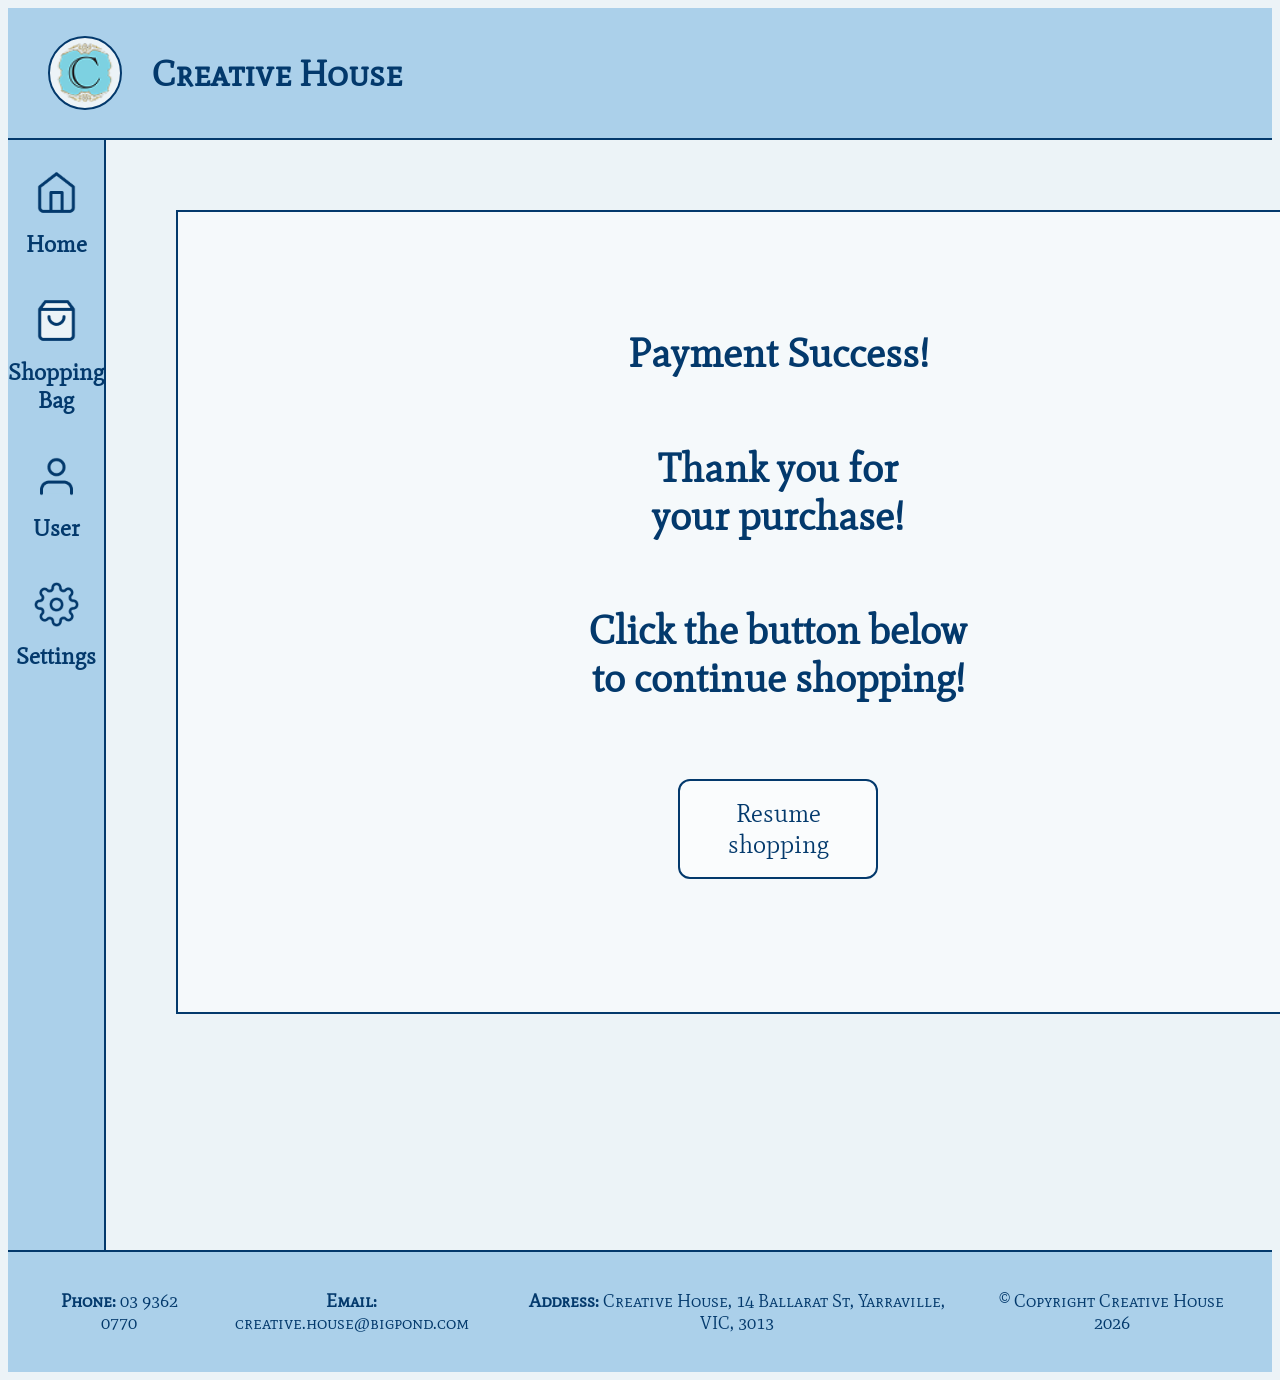
==== Confirmation of Payment.html @ 6d496785 "Commit 11: Completed payment details and confirmation of payment pages" ====
<!DOCTYPE html>
<html lang="en">
<head>
    <meta charset="UTF-8">
    <meta name="viewport" content="width=device-width, initial-scale=1.0">
    <title>Confirmation of Payment</title>
    <link href="https://fonts.googleapis.com/css2?family=Mate+SC&display=swap" rel="stylesheet">
    <link href="https://fonts.googleapis.com/css2?family=Mate+SC&family=Mate:ital@0;1&display=swap" rel="stylesheet">
    <link rel="stylesheet" href="INFO20005 A3.css">
</head>
<body>
    <header>
        <img class="logo" src="Images/Creative House Logo.png" alt="Creative house Logo">
        <h1>Creative House</h1>
    </header>
    <main>
        <div id="navbar">
            <img src="Images/Home.png" alt="Home">
            <h3>Home</h3>
            <img src="Images/Shopping Bag Active.png" alt="Shopping Bag">
            <h3>Shopping <br> Bag</h3>
            <img src="Images/User.png" alt="User">
            <h3>User</h3>
            <img src="Images/Settings.png" alt="Settings">
            <h3>Settings</h3>
        </div>
        <div class="content">
            <div class="confirmBox">
                <h1>Payment Success!</h1>
                <h1>Thank you for <br> your purchase!</h1>
                <h1>Click the button below <br> to continue shopping!</h1>
                <div class="endButtonContainer">
                    <button class="endButton">Resume shopping</button>
                </div>
            </div>
        </div>
    </main>
    <footer>
        <p><strong>Phone:</strong> 03 9362 0770</p>
        <p><strong>Email:</strong> creative.house@bigpond.com</p>
        <p><strong>Address:</strong> Creative House, 14 Ballarat St, Yarraville, VIC, 3013</p>
        <div class="copyright">
            <p>© Copyright Creative House 2026</p>
        </div>
    </footer>
</body>
</html>
---- INFO20005 A3.css ----
header {
    font-family: 'Mate SC', serif;
    color:#03396C;
    background-color:#ABD0EA;
    display: flex;
    padding: 40px;
    gap: 30px;
    border-bottom: 2px solid #03396C;
    font-size: 18px;
    align-items: center;
    text-align: center;
    height: 50px;
}

.logo {
    border: 2px solid #03396C;
    border-radius: 50%;
    width: 60px;
    height: 60px;
    display: flex;
    padding: 5px;
    background-color: #ECF3F7;
}

body {
    background-color: #ECF3F7;
    flex: 1;
}

#navbar {
    font-family: 'Mate', serif;
    color: #03396C;
    position: sticky;
    top: 0;
    background-color: #ABD0EA;
    width: 150px;
    text-align: center;
    padding-top: 30px;
    font-size: 20px;
    height: 120vh;
    min-height: 100%;
    border-right: 2px solid #03396C;
}

#navbar img {
    width: 45px;
    height: 45px;
}

#navbar h3 {
    margin-top: 10px;
    margin-bottom: 40px;
}

main {
    font-family: 'Mate', serif;
    color: #03396C;
    display: flex;
    min-height: 100vh;
    flex: 1;
}

.content {
    padding: 40px;
    padding-bottom: 200px;
}

.content h1 {
    padding-top: 40px;
}

.searchBar {
    display: flex;
    align-items: center;
    gap: 15px;
    padding: 10px;
    border: 2px solid #03396C;
    border-radius: 12px;
    font-size: 24px;
    width: 250px;
    background-color:rgba(255, 255, 255, 0.5);
    height: 25px;
    width: 180px;
    margin-bottom: 20px;
}

.searchBar img {
    height: 25px;
    width: 25px;
}

.categories {
    display: grid;
    grid-template-columns: repeat(3, 1fr);
    gap: 100px;
}

.categoryBox, .productBox {
    width: 250px;
    height: 250px;
    padding-top: 10px;
}

.categoryBox img, .productBox img {
    border: 2px solid #03396C;
    height: 250px;
    width: 250px;
}

.categoryBoxLabel {
    margin-top: -5px;
    background-color: rgba(255, 255, 255, 0.5);
    padding-left: 10px;
    padding-right: 20px;
    display: flex;
    justify-content: space-between;
    align-items: center;
    border-left: 2px solid #03396C;
    border-right: 2px solid #03396C;
    border-bottom: 2px solid #03396C;
    width: 220px;
}

.categoryBoxLabel h3 {
    padding-left: 10px;
}

.chatbot {
    position: absolute;
    margin-top: 160px;
    top: 20px;
    right: 20px;
    text-align: center;
    font-size: 20px;
    width: 180px;
    padding-right: 50px;
}

footer {
    font-family: 'Mate SC', serif;
    color:#03396C;
    background-color:#ABD0EA;
    display: flex;
    padding: 40px;
    gap: 30px;
    border-top: 2px solid #03396C;
    font-size: 18px;
    align-items: center;
    text-align: center;
    height: 40px;
}

.copyright {
    margin-left: auto;
}

.subheading {
    display: flex;
    align-items: center;
    width: 980px;
    margin-top: -20px;
}

.subheading img {
    margin-left: auto;
    margin-top: 40px;
}

.products {
    display: grid;
    grid-template-columns: repeat(3, 1fr);
    gap: 100px;
    row-gap: 160px;
}

.productBoxLabel {
    margin-top: -5px;
    background-color: rgba(255, 255, 255, 0.5);
    padding-left: 20px;
    padding-right: 20px;
    display: flex;
    justify-content: space-between;
    align-items: center;
    border-left: 2px solid #03396C;
    border-right: 2px solid #03396C;
    border-bottom: 2px solid #03396C;
    width: 210px;
    height: 120px;
}

.productInfo {
    display: flex;
    flex-direction: column;
    margin-top: -20px;
}

.productInfo h4 {
    font-size: larger;
    margin: 0px;
}

.addButton {
    font-size: 25px;
}

.productContent {
    padding-top: 60px;
    padding-left: 90px;
    font-size: 20px;
}

.productContentTop {
    display: flex;
}

.productContentTop img {
    border: 2px solid #03396C;
}

.description {
    display: block;
    padding-left: 50px;
}

.backButton {
    padding-left: 50px;
    padding-top: 40px;
    font-size: 60px;
}

button {
    font-family: 'Mate', serif;
    color: #03396C;
    font-size: 25px;
    border: 2px solid #03396C;
    border-radius: 12px;
    background-color: rgba(255, 255, 255, 0.5);
    width: 180px;
    height: 60px;
    text-align: center;
}

.details {
    padding-top: 40px;
    width: 850px;
    line-height: 200%;
}

.title {
    display: flex;
    align-items: center;
    height: 40px;
    gap: 50px;
}

.title span {
    padding-left: 35px;
    margin-bottom: 12px;
}

.box {
    position: relative;
    display: block;
    align-items: center;
    border: 2px solid #03396C;
    background-color: rgba(255, 255, 255, 0.5);
    margin-left: 30px;
    margin-top: 60px;
    padding: 50px;
    width: 1100px;
    height: 700px;
}

.journalInfo {
    display: flex;
    font-size: 20px;
    align-items: center;
    justify-content: space-between;
    padding-bottom: 60px;
}

input[type="checkbox"] {
    width: 30px;
    height: 30px;
    accent-color: #03396C;
}

.productImage {
    display: flex;
    border: 2px solid #03396C;
    width: 130px;
    height: 130px;
}

.journalInfoRight {
    display: flex;
    align-items: center;
    gap: 100px;
}

.journalText {
    display: block;
}

.quantity {
    display: flex;
}

.quantity h2 {
    display: flex;
    width: 50px;
    height: 50px;
    border: 2px solid #03396C;
    align-items: center;
    justify-content: center;
    padding: 4px 8px;
    background-color: rgba(255, 255, 255, 0.5);
}

.binImage {
    width: 40px;
    height: 40px;
    padding-right: 70px;
}

.bottom {
    position: absolute;
    bottom: 50px;
    left: 50px;
    right: 50px;
}

.selectAll {
    display: flex;
    gap: 30px;
    align-items: center;
    padding-bottom: 20px;
    font-size: 24px;
}

hr {
    border: none;
    border-top: 2px solid #03396C;
    padding-bottom: 20px;
}

.checkout {
    display: flex;
    align-items: center;
    justify-content: flex-end;
    gap: 50px;
}

.checkoutText {
    text-align: right;
    font-size: 24px;
    line-height: 60%;
}

.penText {
    padding-right: 124px;
}

.paymentBox {
    position: relative;
    display: block;
    align-items: center;
    border: 2px solid #03396C;
    background-color: rgba(255, 255, 255, 0.5);
    margin-left: 30px;
    margin-top: 60px;
    padding-left: 50px;
    padding-top: 20px;
    font-size: 18px;
    width: 1150px;
    height: 700px;
}

.detailRows h3 {
    font-size: 25px;
    padding-top: 30px;
}

input[type="type"] {
    font-family: 'Mate', serif;
    color: #03396C;
    font-size: 20px;
    font-weight: bold;
    width: 500px;
    height: 40px;
    border: 2px solid #03396C;
    background-color: rgba(255, 255, 255, 0.5);
    padding-left: 10px;
}

input[type="type"]:focus {
    font-family: 'Mate', serif;
    color: #03396C;
    font-size: 20px;
    font-weight: bold;
    width: 500px;
    height: 40px;
    border: 2px solid #03396C;
    background-color: rgba(255, 255, 255, 0.5);
    padding-left: 10px;
    outline: none;
}

.placeOrder {
    padding-top: 70px;
    padding-left: 900px;
}

.confirmBox {
    display: block;
    align-items: center;
    border: 2px solid #03396C;
    background-color: rgba(255, 255, 255, 0.5);
    margin-left: 30px;
    margin-top: 30px;
    padding: 50px;
    width: 1100px;
    height: 700px;
}

.confirmBox h1 {
    text-align: center;
    font-size: 40px;
}

.endButton {
    font-family: 'Mate', serif;
    color: #03396C;
    font-size: 25px;
    border: 2px solid #03396C;
    border-radius: 12px;
    background-color: rgba(255, 255, 255, 0.5);
    width: 200px;
    height: 100px;
    text-align: center;
    margin-top: 50px;
}

.endButtonContainer {
    display: flex;
    justify-content: center;
    align-items: center;
}
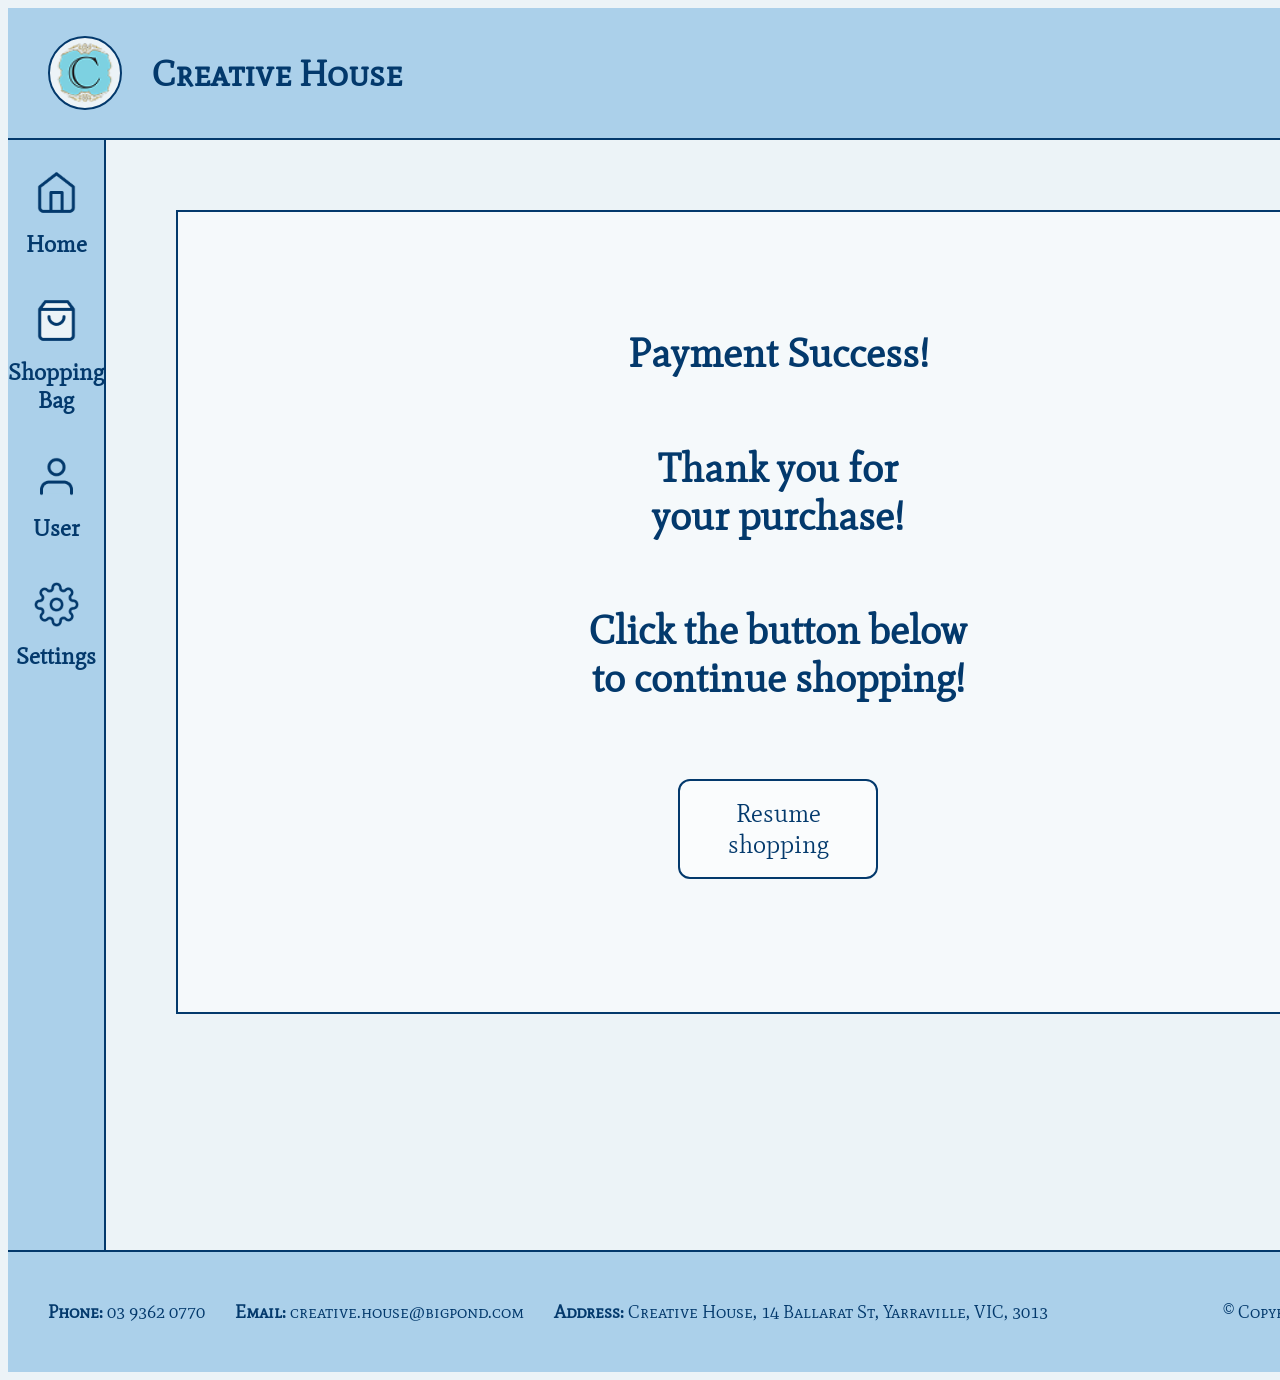
==== commit 13d67182: "Commit 13: Linked all pages and done 'add to cart' JavaScript function" ====
--- a/Confirmation of Payment.html
+++ b/Confirmation of Payment.html
@@ -15,9 +15,12 @@
     </header>
     <main>
         <div id="navbar">
-            <img src="Images/Home.png" alt="Home">
-            <h3>Home</h3>
-            <img src="Images/Shopping Bag Active.png" alt="Shopping Bag">
+            <a href="Home Page.html"><img src="Images/Home.png" alt="Home"></a>
+            <a href="Home Page.html"><h3>Home</h3></a>
+            <div class="bag-wrapper">
+                <img src="Images/Shopping Bag Active.png" alt="Shopping Bag">
+                <span class="bagBadge" id="bagBadge">2</span>
+            </div>
             <h3>Shopping <br> Bag</h3>
             <img src="Images/User.png" alt="User">
             <h3>User</h3>
@@ -30,7 +33,7 @@
                 <h1>Thank you for <br> your purchase!</h1>
                 <h1>Click the button below <br> to continue shopping!</h1>
                 <div class="endButtonContainer">
-                    <button class="endButton">Resume shopping</button>
+                    <a href="Home Page.html"><button class="endButton">Resume shopping</button></a>
                 </div>
             </div>
         </div>
--- a/INFO20005 A3.css
+++ b/INFO20005 A3.css
@@ -1,7 +1,8 @@
 header {
+    position: relative;
     font-family: 'Mate SC', serif;
-    color:#03396C;
-    background-color:#ABD0EA;
+    color: #03396C;
+    background-color: #ABD0EA;
     display: flex;
     padding: 40px;
     gap: 30px;
@@ -10,6 +11,7 @@
     align-items: center;
     text-align: center;
     height: 50px;
+    width: 1440px;
 }
 
 .logo {
@@ -25,6 +27,8 @@
 body {
     background-color: #ECF3F7;
     flex: 1;
+    display: flex;
+    flex-direction: column;
 }
 
 #navbar {
@@ -77,8 +81,7 @@
     border: 2px solid #03396C;
     border-radius: 12px;
     font-size: 24px;
-    width: 250px;
-    background-color:rgba(255, 255, 255, 0.5);
+    background-color: rgba(255, 255, 255, 0.5);
     height: 25px;
     width: 180px;
     margin-bottom: 20px;
@@ -95,13 +98,15 @@
     gap: 100px;
 }
 
-.categoryBox, .productBox {
+.categoryBox,
+.productBox {
     width: 250px;
     height: 250px;
     padding-top: 10px;
 }
 
-.categoryBox img, .productBox img {
+.categoryBox img,
+.productBox img {
     border: 2px solid #03396C;
     height: 250px;
     width: 250px;
@@ -133,13 +138,12 @@
     text-align: center;
     font-size: 20px;
     width: 180px;
-    padding-right: 50px;
 }
 
 footer {
     font-family: 'Mate SC', serif;
-    color:#03396C;
-    background-color:#ABD0EA;
+    color: #03396C;
+    background-color: #ABD0EA;
     display: flex;
     padding: 40px;
     gap: 30px;
@@ -148,6 +152,7 @@
     align-items: center;
     text-align: center;
     height: 40px;
+    width: 1440px;
 }
 
 .copyright {
@@ -256,6 +261,10 @@
 .title span {
     padding-left: 35px;
     margin-bottom: 12px;
+}
+
+.title h1 {
+    margin-top: -5px;
 }
 
 .box {
@@ -376,9 +385,34 @@
     height: 700px;
 }
 
-.detailRows h3 {
-    font-size: 25px;
-    padding-top: 30px;
+.form form {
+    display: grid;
+    grid-template-columns: repeat(2, 500px);
+    gap: 20px;
+}
+
+.form label {
+    font-size: 24px;
+    margin-top: 20px;
+}
+
+.form input {
+    font-family: 'Mate', serif;
+    color: #03396C;
+    font-size: 20px;
+    margin-top: 10px;
+    width: 400px;
+    height: 30px;
+    border: 1px solid #03396C;
+    padding-left: 10px;
+}
+
+.form input:focus {
+    font-family: 'Mate', serif;
+    color: #03396C;
+    font-size: 20px;
+    outline: none;
+    border: 2px solid #03396C;
 }
 
 input[type="type"] {
@@ -445,4 +479,479 @@
     display: flex;
     justify-content: center;
     align-items: center;
+}
+
+a {
+    text-decoration: none;
+    color: inherit;
+}
+
+.bag-wrapper {
+  position: relative;
+  display: inline-block;
+}
+
+.bagBadge {
+  display: none;
+  position: absolute;
+  bottom: -5px;
+  right: -5px;
+  background: #E0B3B7;
+  color: #03396C;
+  border-radius: 50%;
+  border: 1px solid #03396C;
+  width: 24px;
+  height: 24px;
+  font-size: 15px;
+  justify-content: center;
+  align-items: center;
+}
+
+/* mobile responsiveness */
+
+@media (max-width: 700px) {
+    header {
+        position: relative;
+        height: 350px;
+        width: 1440px;
+    }
+
+    header h1 {
+        font-size: 120px;
+        margin-left: 50px;
+    }
+
+    .logo {
+        width: 220px;
+        height: 220px;
+        padding: 15px;
+        margin-left: 60px;
+        border: 4px solid #03396C;
+    }
+
+    body {
+        background-color: #ECF3F7;
+        flex: 1;
+        display: flex;
+        flex-direction: column;
+    }
+
+    #navbar {
+        position: sticky;
+        top: 0;
+        width: 400px;
+        text-align: center;
+        padding-top: 30px;
+        font-size: 20px;
+        height: auto;
+        border-right: 2px solid #03396C;
+        padding-left: 40px;
+        padding-right: 40px;
+    }
+
+    #navbar img {
+        margin-top: 30px;
+        width: 100px;
+        height: 100px;
+    }
+
+    #navbar h3 {
+        margin-top: 10px;
+        margin-bottom: 40px;
+        font-size: 50px;
+    }
+
+    main {
+        font-family: 'Mate', serif;
+        color: #03396C;
+        display: flex;
+        min-height: 100vh;
+        flex: 1;
+    }
+
+    .content {
+        padding: 40px;
+        padding-bottom: 200px;
+    }
+
+    .content h1 {
+        font-size: 60px;
+        padding-top: 80px;
+        margin-left: 30px;
+        padding-bottom: 20px;
+    }
+
+    .searchBar {
+        gap: 25px;
+        padding: 20px;
+        border-radius: 20px;
+        font-size: 45px;
+        width: 350px;
+        height: 50px;
+        margin-bottom: 20px;
+        margin-top: 50px;
+        margin-left: 30px;
+    }
+
+    .searchBar img {
+        height: 45px;
+        width: 45px;
+    }
+
+    .categories {
+        grid-template-columns: repeat(2, 1fr);
+        gap: 100px;
+        margin-left: 30px;
+    }
+
+    .categoryBox,
+    .productBox {
+        width: 460px;
+        height: 520px;
+        padding-top: 50px;
+    }
+
+    .categoryBox img,
+    .productBox img {
+        height: 460px;
+        width: 460px;
+    }
+
+    .categoryBoxLabel {
+        margin-top: -5px;
+        padding-left: 10px;
+        padding-right: 20px;
+        width: 430px;
+        height: 100px;
+        font-size: 30px;
+    }
+
+    .categoryBoxLabel h3 {
+        padding-left: 20px;
+    }
+
+    .chatbot {
+        position: absolute;
+        top: 360px;
+        left: 1100px;
+        text-align: center;
+        font-size: 20px;
+        width: 300px;
+    }
+
+    .chatbot img {
+        width: 100px;
+        height: 100px;
+    }
+
+    .chatbot h3 {
+        font-size: 45px;
+    }
+
+    footer {
+        display: block;
+        height: 700px;
+    }
+
+    footer p {
+        font-size: 60px;
+    }
+
+    .subheading {
+        display: flex;
+        align-items: center;
+        width: 980px;
+        margin-top: -20px;
+    }
+
+    .subheading img {
+        margin-left: auto;
+        margin-top: 40px;
+    }
+
+    .products {
+        display: grid;
+        grid-template-columns: repeat(3, 1fr);
+        gap: 100px;
+        row-gap: 160px;
+    }
+
+    .productBoxLabel {
+        margin-top: -5px;
+        background-color: rgba(255, 255, 255, 0.5);
+        padding-left: 20px;
+        padding-right: 20px;
+        display: flex;
+        justify-content: space-between;
+        align-items: center;
+        border-left: 2px solid #03396C;
+        border-right: 2px solid #03396C;
+        border-bottom: 2px solid #03396C;
+        width: 210px;
+        height: 120px;
+    }
+
+    .productInfo {
+        display: flex;
+        flex-direction: column;
+        margin-top: -20px;
+    }
+
+    .productInfo h4 {
+        font-size: larger;
+        margin: 0px;
+    }
+
+    .addButton {
+        font-size: 25px;
+    }
+
+    .productContent {
+        padding-top: 60px;
+        padding-left: 90px;
+        font-size: 20px;
+    }
+
+    .productContentTop {
+        display: flex;
+    }
+
+    .productContentTop img {
+        border: 2px solid #03396C;
+    }
+
+    .description {
+        display: block;
+        padding-left: 50px;
+    }
+
+    .backButton {
+        padding-left: 50px;
+        padding-top: 40px;
+        font-size: 60px;
+    }
+
+    button {
+        font-family: 'Mate', serif;
+        color: #03396C;
+        font-size: 25px;
+        border: 2px solid #03396C;
+        border-radius: 12px;
+        background-color: rgba(255, 255, 255, 0.5);
+        width: 180px;
+        height: 60px;
+        text-align: center;
+    }
+
+    .details {
+        padding-top: 40px;
+        width: 850px;
+        line-height: 200%;
+    }
+
+    .title {
+        display: flex;
+        align-items: center;
+        height: 40px;
+        gap: 50px;
+    }
+
+    .title span {
+        padding-left: 35px;
+        margin-bottom: 12px;
+    }
+
+    .box {
+        position: relative;
+        display: block;
+        align-items: center;
+        border: 2px solid #03396C;
+        background-color: rgba(255, 255, 255, 0.5);
+        margin-left: 30px;
+        margin-top: 60px;
+        padding: 50px;
+        width: 1100px;
+        height: 700px;
+    }
+
+    .journalInfo {
+        display: flex;
+        font-size: 20px;
+        align-items: center;
+        justify-content: space-between;
+        padding-bottom: 60px;
+    }
+
+    input[type="checkbox"] {
+        width: 30px;
+        height: 30px;
+        accent-color: #03396C;
+    }
+
+    .productImage {
+        display: flex;
+        border: 2px solid #03396C;
+        width: 130px;
+        height: 130px;
+    }
+
+    .journalInfoRight {
+        display: flex;
+        align-items: center;
+        gap: 100px;
+    }
+
+    .journalText {
+        display: block;
+    }
+
+    .quantity {
+        display: flex;
+    }
+
+    .quantity h2 {
+        display: flex;
+        width: 50px;
+        height: 50px;
+        border: 2px solid #03396C;
+        align-items: center;
+        justify-content: center;
+        padding: 4px 8px;
+        background-color: rgba(255, 255, 255, 0.5);
+    }
+
+    .binImage {
+        width: 40px;
+        height: 40px;
+        padding-right: 70px;
+    }
+
+    .bottom {
+        position: absolute;
+        bottom: 50px;
+        left: 50px;
+        right: 50px;
+    }
+
+    .selectAll {
+        display: flex;
+        gap: 30px;
+        align-items: center;
+        padding-bottom: 20px;
+        font-size: 24px;
+    }
+
+    hr {
+        border: none;
+        border-top: 2px solid #03396C;
+        padding-bottom: 20px;
+    }
+
+    .checkout {
+        display: flex;
+        align-items: center;
+        justify-content: flex-end;
+        gap: 50px;
+    }
+
+    .checkoutText {
+        text-align: right;
+        font-size: 24px;
+        line-height: 60%;
+    }
+
+    .penText {
+        padding-right: 124px;
+    }
+
+    .paymentBox {
+        position: relative;
+        display: block;
+        align-items: center;
+        border: 2px solid #03396C;
+        background-color: rgba(255, 255, 255, 0.5);
+        margin-left: 30px;
+        margin-top: 60px;
+        padding-left: 50px;
+        padding-top: 20px;
+        font-size: 18px;
+        width: 1150px;
+        height: 700px;
+    }
+
+    .detailRows h3 {
+        font-size: 25px;
+        padding-top: 30px;
+    }
+
+    input[type="type"] {
+        font-family: 'Mate', serif;
+        color: #03396C;
+        font-size: 20px;
+        font-weight: bold;
+        width: 500px;
+        height: 40px;
+        border: 2px solid #03396C;
+        background-color: rgba(255, 255, 255, 0.5);
+        padding-left: 10px;
+    }
+
+    input[type="type"]:focus {
+        font-family: 'Mate', serif;
+        color: #03396C;
+        font-size: 20px;
+        font-weight: bold;
+        width: 500px;
+        height: 40px;
+        border: 2px solid #03396C;
+        background-color: rgba(255, 255, 255, 0.5);
+        padding-left: 10px;
+        outline: none;
+    }
+
+    .placeOrder {
+        padding-top: 70px;
+        padding-left: 900px;
+    }
+
+    .confirmBox {
+        display: block;
+        align-items: center;
+        border: 2px solid #03396C;
+        background-color: rgba(255, 255, 255, 0.5);
+        margin-left: 30px;
+        margin-top: 30px;
+        padding: 50px;
+        width: 1100px;
+        height: 700px;
+    }
+
+    .confirmBox h1 {
+        text-align: center;
+        font-size: 40px;
+    }
+
+    .endButton {
+        font-family: 'Mate', serif;
+        color: #03396C;
+        font-size: 25px;
+        border: 2px solid #03396C;
+        border-radius: 12px;
+        background-color: rgba(255, 255, 255, 0.5);
+        width: 200px;
+        height: 100px;
+        text-align: center;
+        margin-top: 50px;
+    }
+
+    .endButtonContainer {
+        display: flex;
+        justify-content: center;
+        align-items: center;
+    }
+
+    a {
+        text-decoration: none;
+        color: inherit;
+    }
 }
